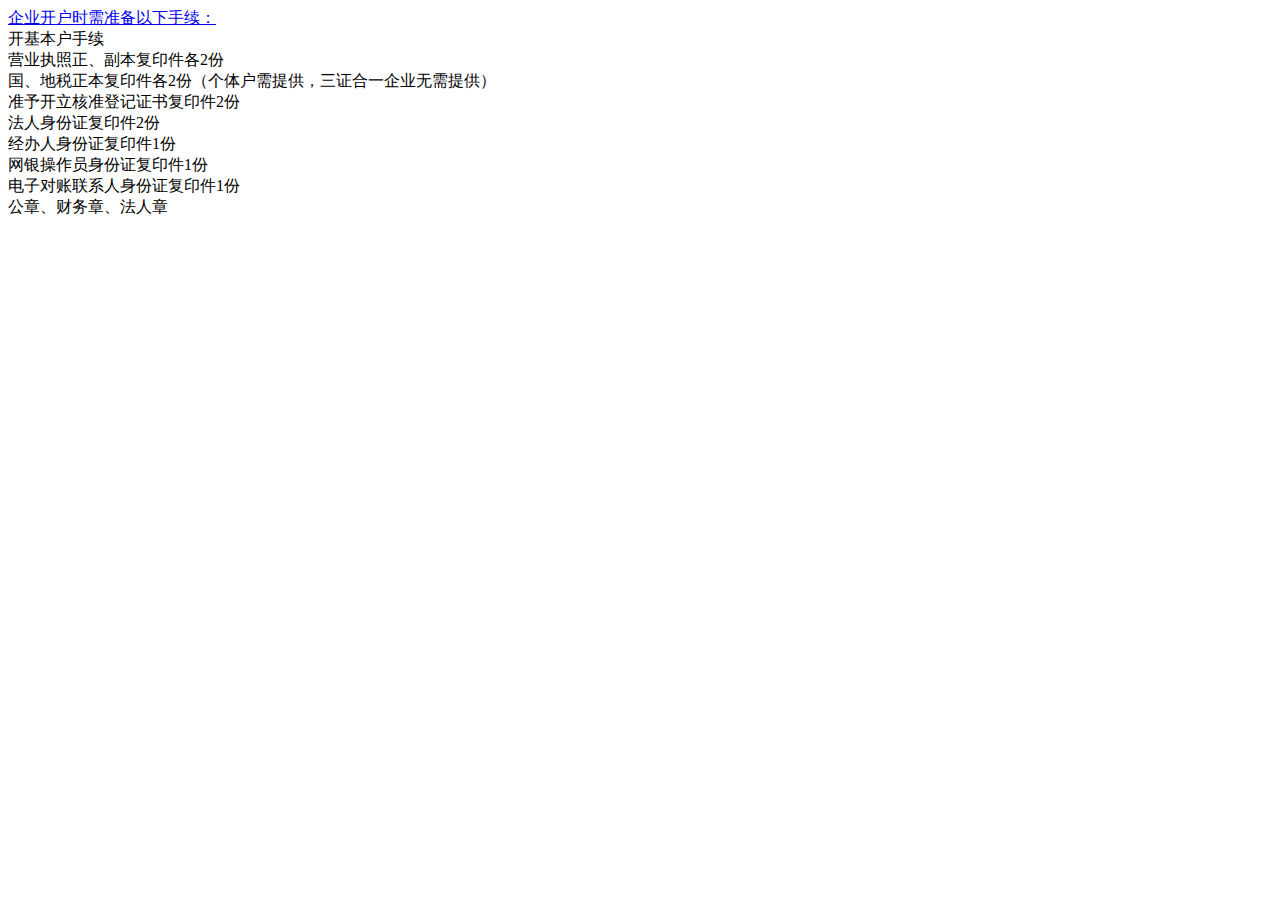
==== 1.html @ fe5b9f85 "Add files via upload" ====
<html>
<head>
<title>交通银行</title></head>

<body>
	<a href="http://www.baidu.com" green px=20>企业开户时需准备以下手续：</br>

	</a>


	开基本户手续</br>
	营业执照正、副本复印件各2份</br>
	国、地税正本复印件各2份（个体户需提供，三证合一企业无需提供）</br>
	准予开立核准登记证书复印件2份</br>
	法人身份证复印件2份</br>
	经办人身份证复印件1份</br>
	网银操作员身份证复印件1份</br>
	电子对账联系人身份证复印件1份</br>
	公章、财务章、法人章</br>




</body>
</html>
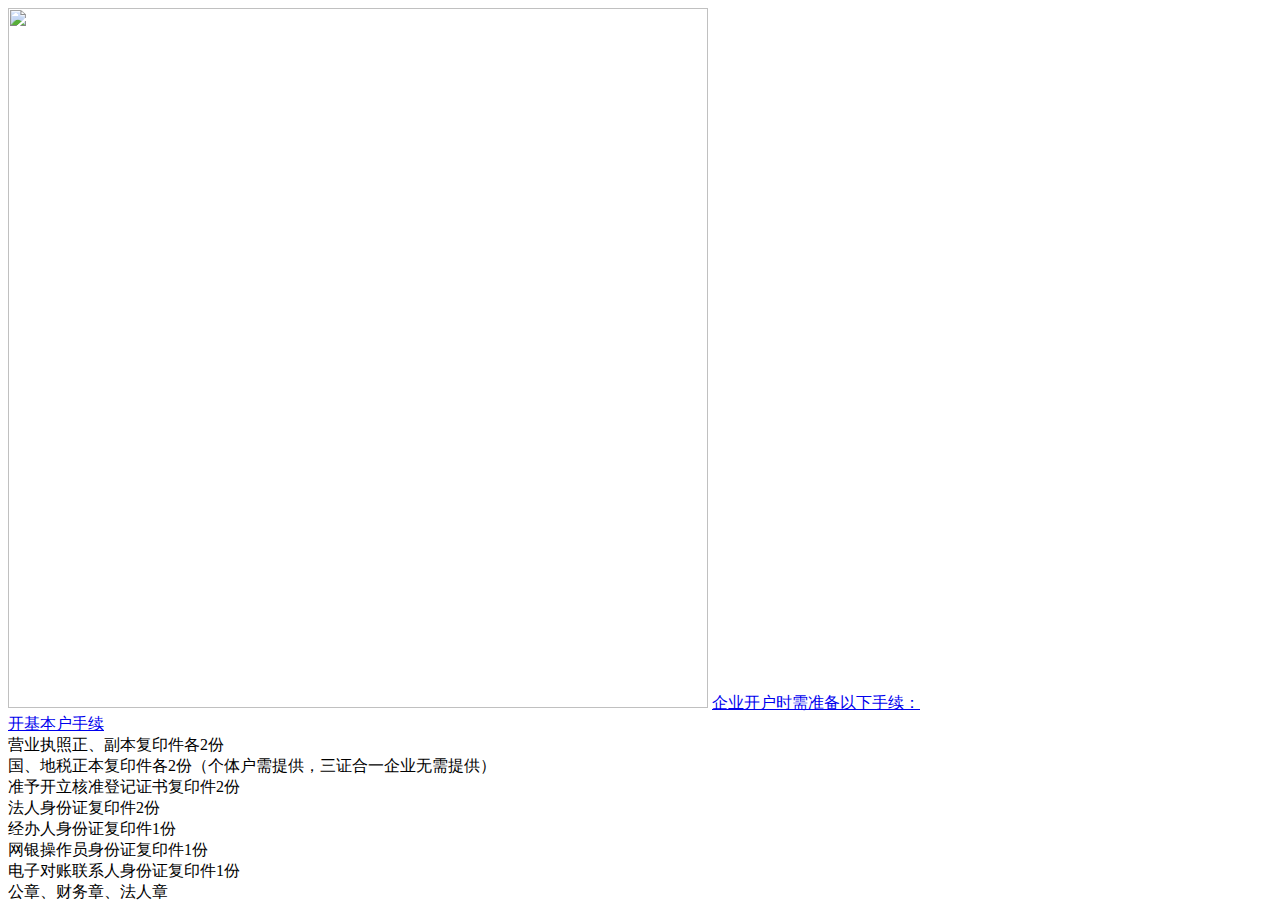
==== commit 4ccc34d1: "Add files via upload" ====
--- a/1.html
+++ b/1.html
@@ -3,12 +3,15 @@
 <title>交通银行</title></head>
 
 <body>
+	<img src="https://timgsa.baidu.com/timg?image&quality=80&size=b9999_10000&sec=1486202807856&di=329dca6ec4ec87cdc8d98865e4a50a3f&imgtype=0&src=http%3A%2F%2Fimage.bitauto.com%2Fdealer%2Fnews%2F100021487%2F4de4aea3-6d6a-4349-94a7-c2410fad5b60.png
+" width='700'>
 	<a href="http://www.baidu.com" green px=20>企业开户时需准备以下手续：</br>
 
 	</a>
 
 
-	开基本户手续</br>
+	<a href="./企业开户时需准备以下手续.docx">开基本户手续</br></a>
+
 	营业执照正、副本复印件各2份</br>
 	国、地税正本复印件各2份（个体户需提供，三证合一企业无需提供）</br>
 	准予开立核准登记证书复印件2份</br>
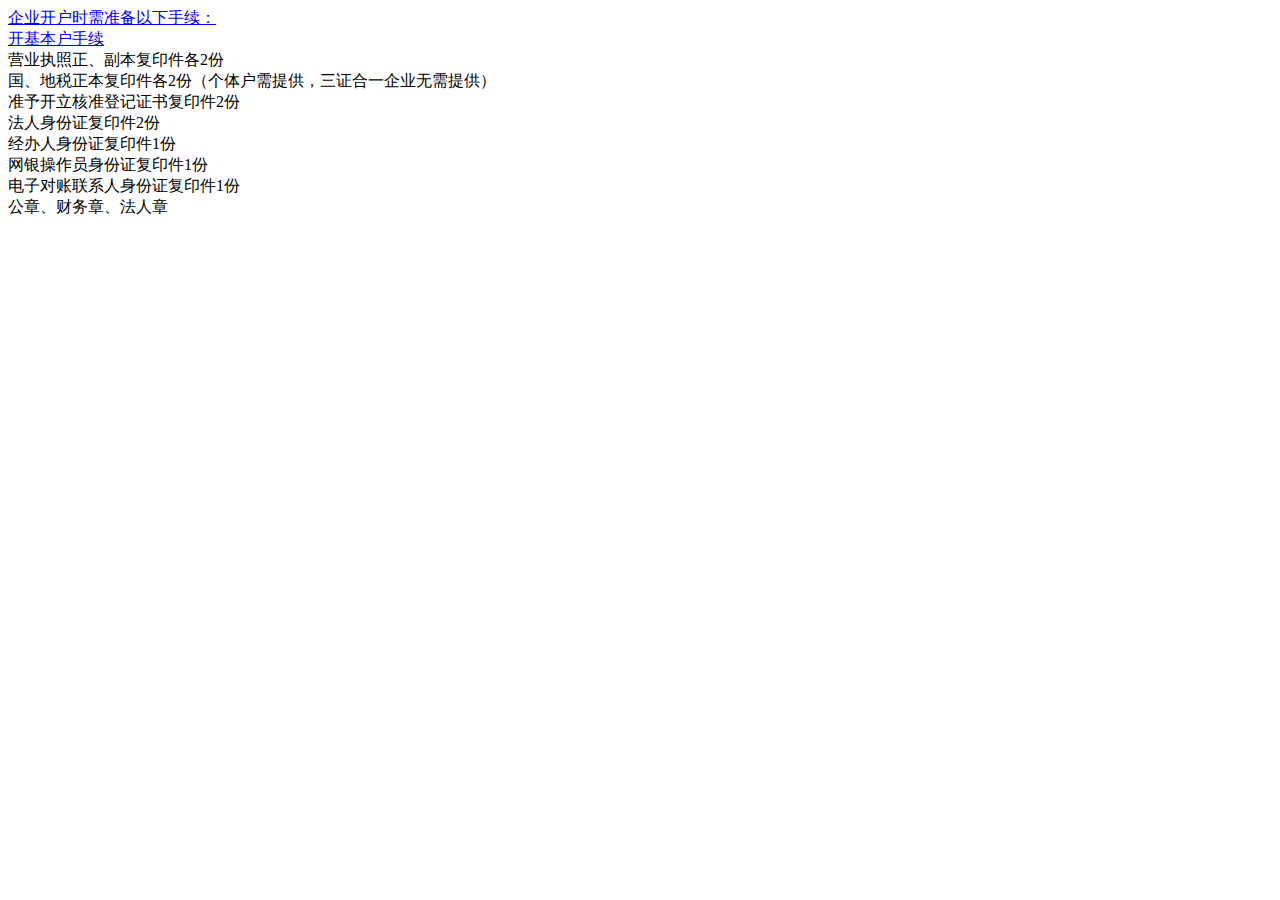
==== commit ae529186: "Add files via upload" ====
--- a/1.html
+++ b/1.html
@@ -3,8 +3,8 @@
 <title>交通银行</title></head>
 
 <body>
-	<img src="https://timgsa.baidu.com/timg?image&quality=80&size=b9999_10000&sec=1486202807856&di=329dca6ec4ec87cdc8d98865e4a50a3f&imgtype=0&src=http%3A%2F%2Fimage.bitauto.com%2Fdealer%2Fnews%2F100021487%2F4de4aea3-6d6a-4349-94a7-c2410fad5b60.png
-" width='700'>
+	<!-- 与  <img src="https://timgsa.baidu.com/timg?image&quality=80&size=b9999_10000&sec=1486202807856&di=329dca6ec4ec87cdc8d98865e4a50a3f&imgtype=0&src=http%3A%2F%2Fimage.bitauto.com%2Fdealer%2Fnews%2F100021487%2F4de4aea3-6d6a-4349-94a7-c2410fad5b60.png
+" width='700'>//-->
 	<a href="http://www.baidu.com" green px=20>企业开户时需准备以下手续：</br>
 
 	</a>
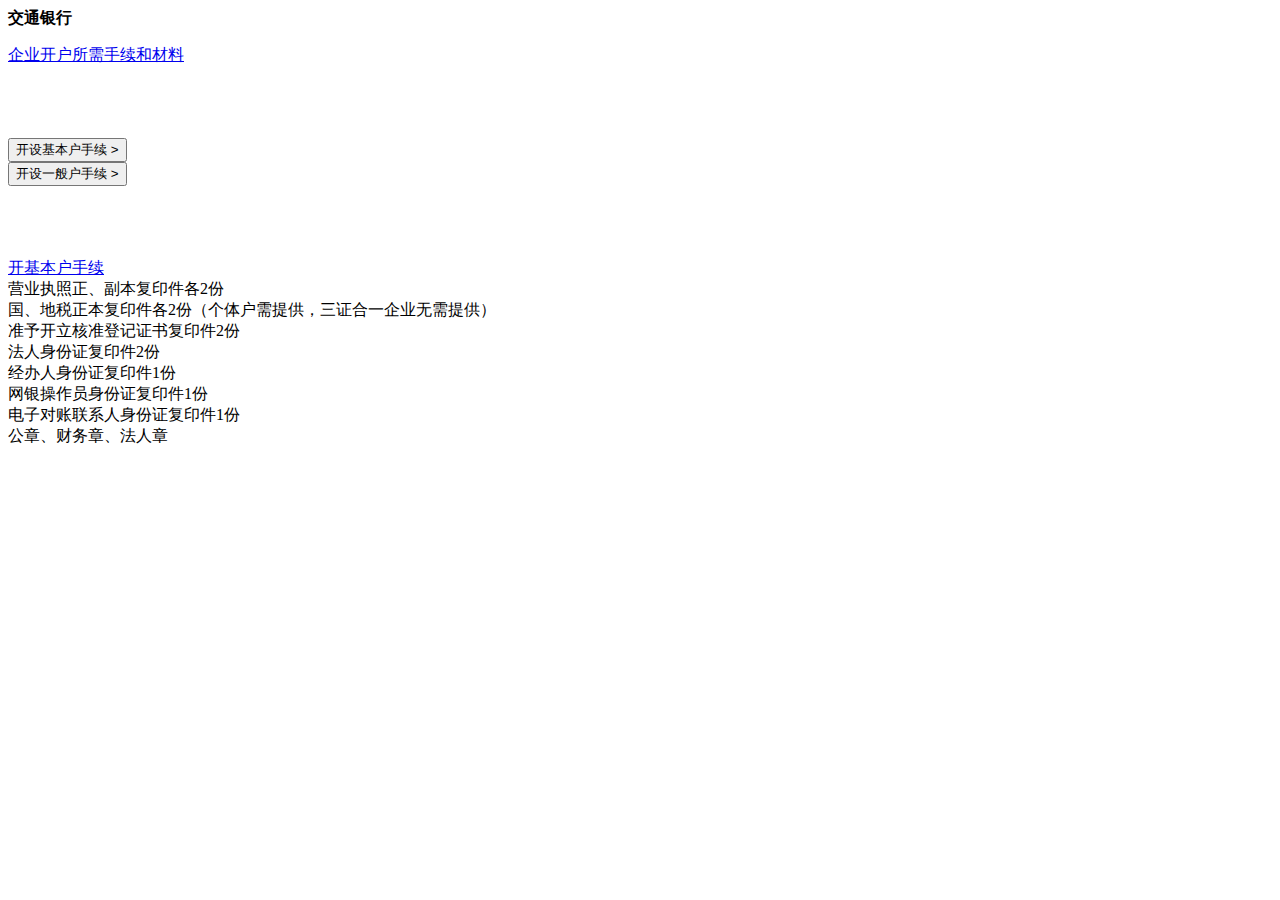
==== commit f9cb96f6: "Add files via upload" ====
--- a/1.html
+++ b/1.html
@@ -1,14 +1,41 @@
 <html>
 <head>
-<title>交通银行</title></head>
+<title>交通银行企业开户所需材料</title></head>
 
-<body>
+
+<style >
+	body{text-aling:center}
+
+	</style>
+
+
+<body >
 	<!-- 与  <img src="https://timgsa.baidu.com/timg?image&quality=80&size=b9999_10000&sec=1486202807856&di=329dca6ec4ec87cdc8d98865e4a50a3f&imgtype=0&src=http%3A%2F%2Fimage.bitauto.com%2Fdealer%2Fnews%2F100021487%2F4de4aea3-6d6a-4349-94a7-c2410fad5b60.png
 " width='700'>//-->
-	<a href="http://www.baidu.com" green px=20>企业开户时需准备以下手续：</br>
+
+	<P><STRONG>交通银行</STRONG></P>
+	<a href="http://www.baidu.com" green px=20>企业开户所需手续和材料</br>
 
 	</a>
+</br>
+	</br>
+	</br></br>
+	<button type="Click" 
+			onclick="javascript:window.location.href='./企业开户时需准备以下手续.docx'">
+			开设基本户手续 >
+		
+	</button>
+	</br>
+	<button type="Click" 
+			onclick="javascript:window.location.href='./企业开户时需准备以下手续.docx'">
+			开设一般户手续 >
+		
+	</button>	
+	</br>
+	</br>
+	</br></br>
 
+	</br>
 
 	<a href="./企业开户时需准备以下手续.docx">开基本户手续</br></a>
 
